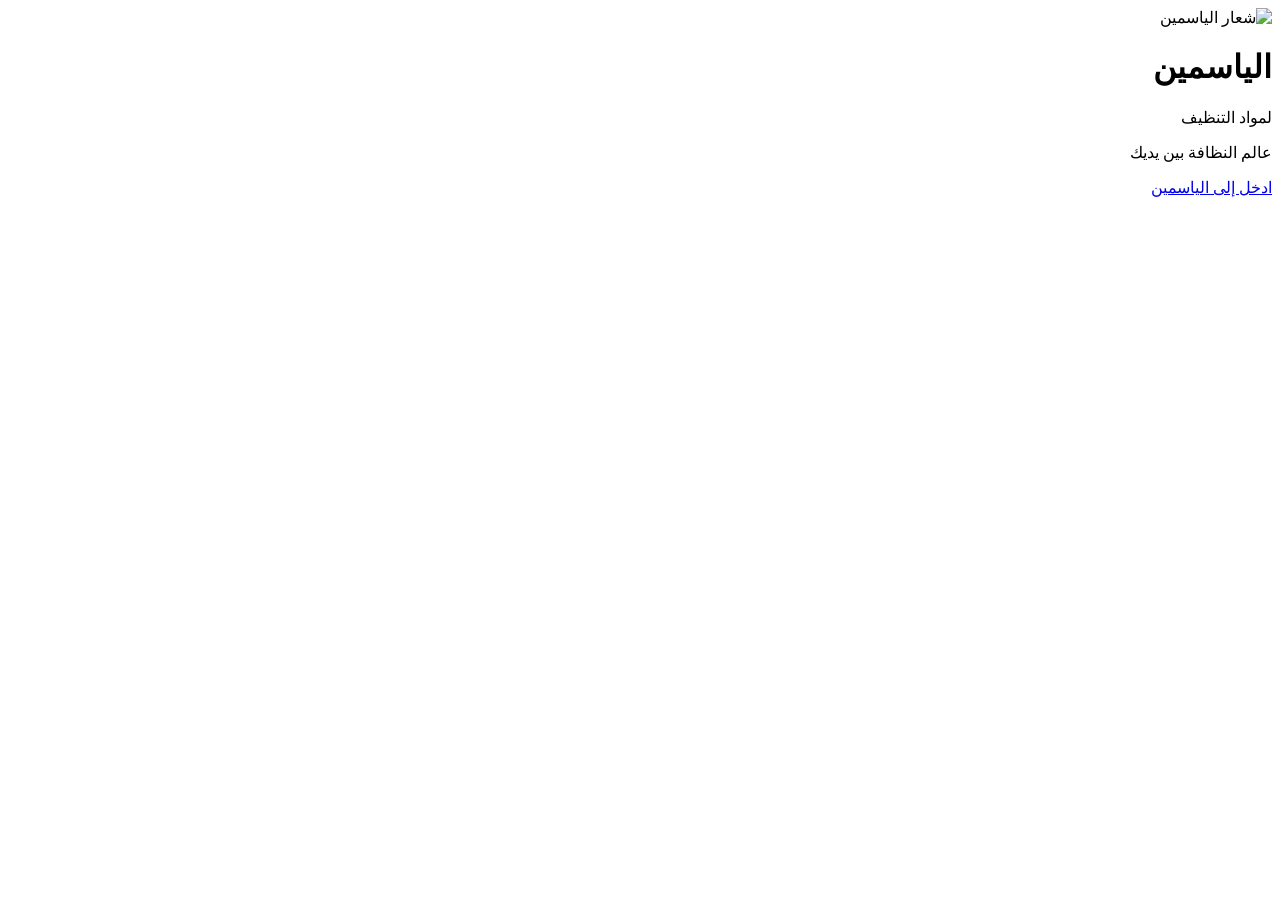
==== index.html @ d980d56c "Add initial index.html for cleaning products site" ====
<!DOCTYPE html>
<html lang="ar" dir="rtl">
<head>
  <meta charset="UTF-8">
  <meta name="viewport" content="width=device-width, initial-scale=1.0">
  <title>الياسمين لمواد التنظيف</title>
  <link rel="stylesheet" href="style.css">
</head>
<body>
  <div class="hero">
    <img src="logo.png" alt="شعار الياسمين" class="logo-img">
    <h1>الياسمين</h1>
    <p>لمواد التنظيف</p>
    <p class="welcome">عالم النظافة بين يديك</p>
    <a href="products.html" class="btn">ادخل إلى الياسمين</a>
  </div>
</body>
</html>
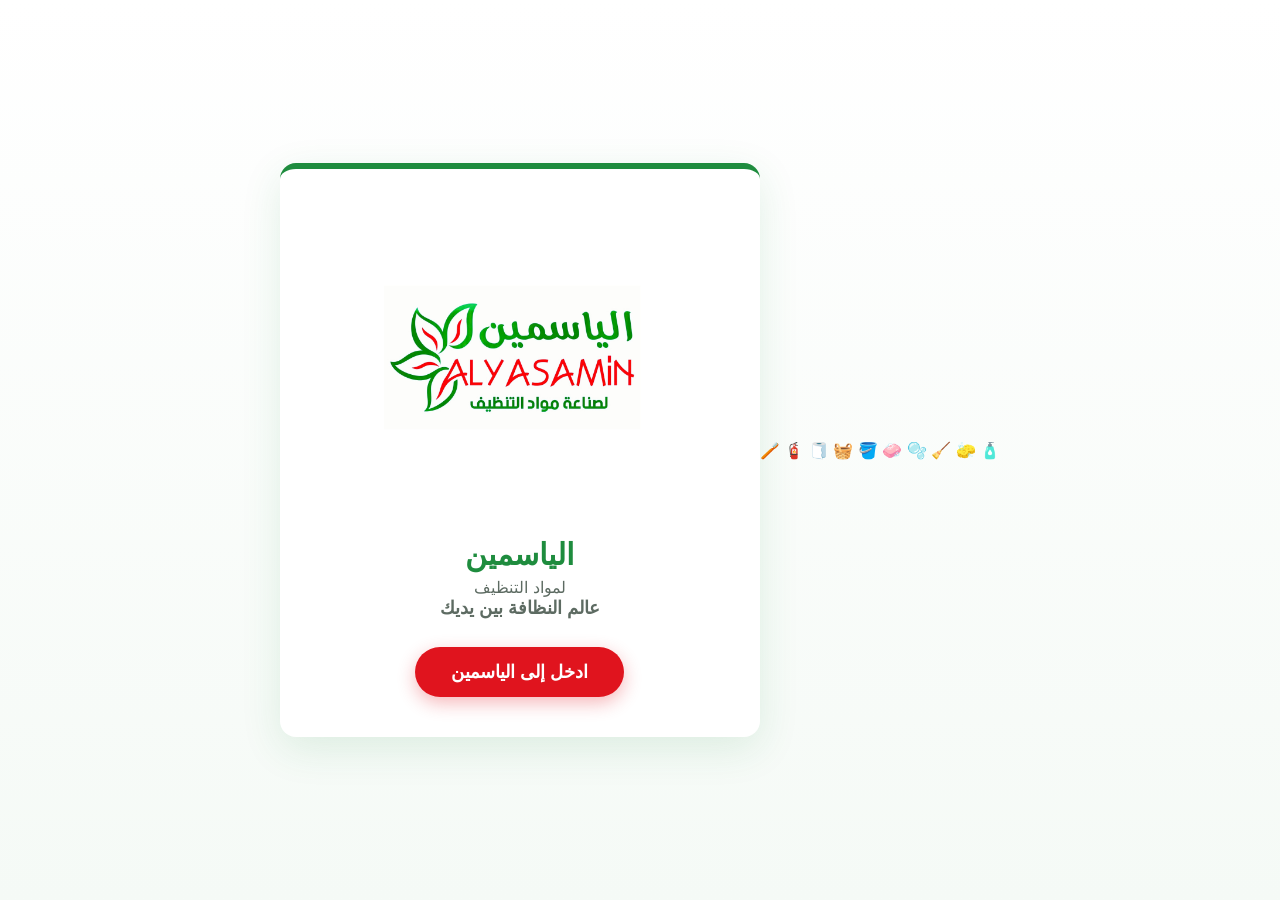
==== commit c6cf4e1d: "Add animated background icons to index.html Added animated icons for cleaning products in the backgr" ====
--- a/index.html
+++ b/index.html
@@ -7,6 +7,19 @@
   <link rel="stylesheet" href="style.css">
 </head>
 <body>
+  <div class="bg-icons" aria-hidden="true">
+    <span class="ico" style="--x:5%; --size:34px; --d:18s; --delay:-2s;">🧴</span>
+    <span class="ico" style="--x:15%; --size:44px; --d:22s; --delay:-9s;">🧽</span>
+    <span class="ico" style="--x:27%; --size:30px; --d:16s; --delay:-5s;">🧹</span>
+    <span class="ico" style="--x:38%; --size:40px; --d:20s; --delay:-12s;">🫧</span>
+    <span class="ico" style="--x:50%; --size:36px; --d:17s; --delay:-7s;">🧼</span>
+    <span class="ico" style="--x:62%; --size:46px; --d:23s; --delay:-14s;">🪣</span>
+    <span class="ico" style="--x:73%; --size:32px; --d:15s; --delay:-3s;">🧺</span>
+    <span class="ico" style="--x:84%; --size:38px; --d:21s; --delay:-10s;">🧻</span>
+    <span class="ico" style="--x:92%; --size:42px; --d:19s; --delay:-6s;">🧯</span>
+    <span class="ico" style="--x:33%; --size:28px; --d:24s; --delay:-16s;">🪥</span>
+  </div>
+
   <div class="hero">
     <img src="logo.png" alt="شعار الياسمين" class="logo-img">
     <h1>الياسمين</h1>
--- a/style.css
+++ b/style.css
@@ -0,0 +1,79 @@
+:root {
+  --green: #1e8c3e;
+  --red: #e0141e;
+  --bg: #f5faf6;
+  --text: #1d2b22;
+  --muted: #5d6b62;
+  --radius: 16px;
+}
+
+* {
+  box-sizing: border-box;
+}
+
+body {
+  margin: 0;
+  min-height: 100vh;
+  display: flex;
+  align-items: center;
+  justify-content: center;
+  padding: 24px 16px;
+  font-family: Tahoma, Arial, sans-serif;
+  color: var(--text);
+  background: linear-gradient(180deg, #ffffff 0%, var(--bg) 100%);
+}
+
+.hero {
+  width: 100%;
+  max-width: 480px;
+  padding: 40px 24px;
+  text-align: center;
+  background: #ffffff;
+  border-radius: var(--radius);
+  border-top: 6px solid var(--green);
+  box-shadow: 0 12px 40px rgba(30, 140, 62, 0.12);
+}
+
+.logo-img {
+  width: 100%;
+  max-width: 300px;
+  height: auto;
+  margin-bottom: 24px;
+}
+
+.hero h1 {
+  margin: 0 0 6px;
+  font-size: 30px;
+  color: var(--green);
+}
+
+.hero p {
+  margin: 0;
+  color: var(--muted);
+}
+
+.welcome {
+  margin-top: 16px;
+  font-size: 18px;
+  font-weight: bold;
+  color: var(--text);
+}
+
+.btn {
+  display: inline-block;
+  margin-top: 28px;
+  padding: 14px 36px;
+  border-radius: 999px;
+  background: var(--red);
+  color: #ffffff;
+  font-size: 18px;
+  font-weight: bold;
+  text-decoration: none;
+  box-shadow: 0 6px 18px rgba(224, 20, 30, 0.3);
+  transition: transform 0.15s, background 0.15s;
+}
+
+.btn:hover {
+  background: #c40f18;
+  transform: translateY(-2px);
+}
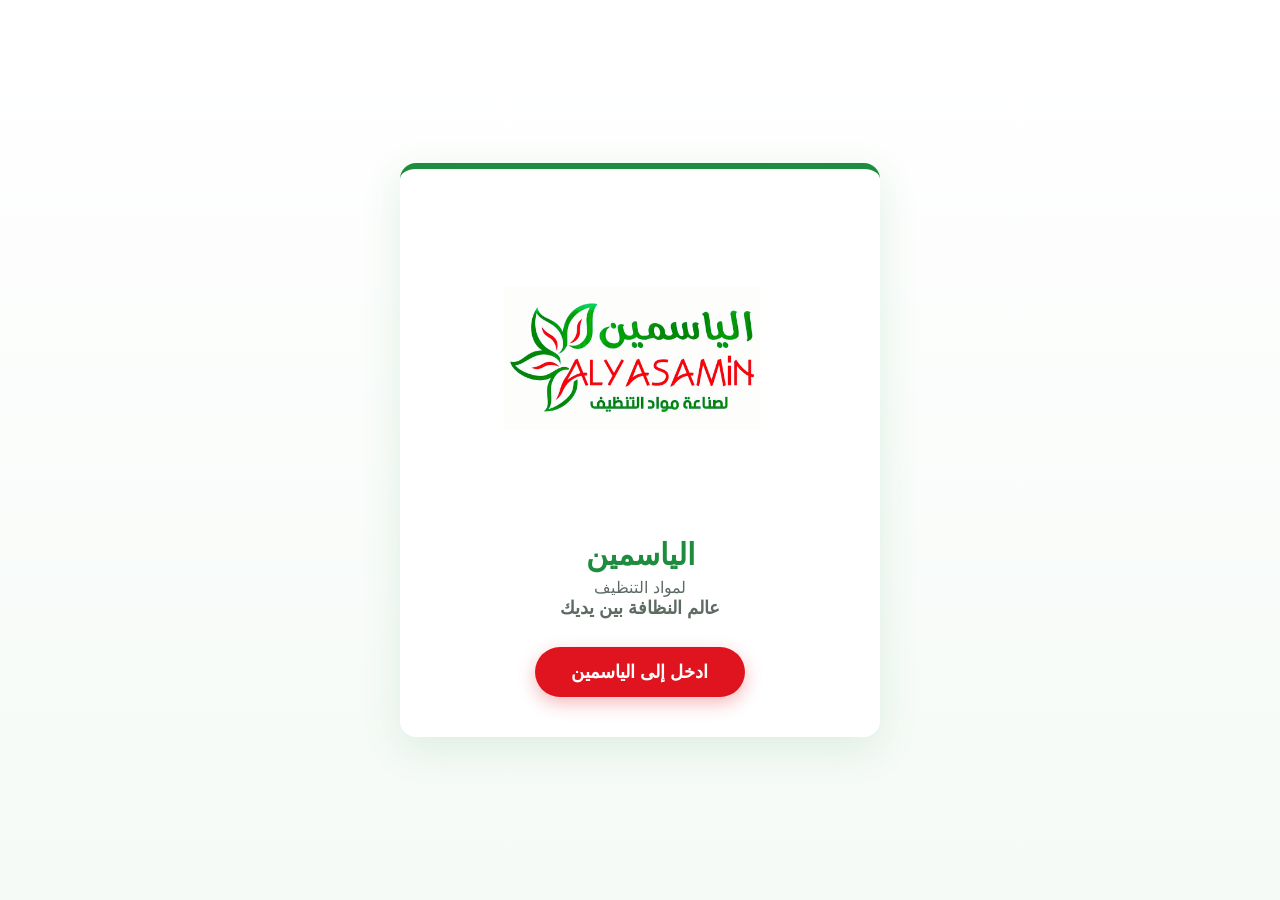
==== commit bf056537: "Update stylesheet link with version query" ====
--- a/index.html
+++ b/index.html
@@ -4,7 +4,7 @@
   <meta charset="UTF-8">
   <meta name="viewport" content="width=device-width, initial-scale=1.0">
   <title>الياسمين لمواد التنظيف</title>
-  <link rel="stylesheet" href="style.css">
+  <link rel="stylesheet" href="style.css?v=2">
 </head>
 <body>
   <div class="bg-icons" aria-hidden="true">
--- a/style.css
+++ b/style.css
@@ -21,9 +21,45 @@
   font-family: Tahoma, Arial, sans-serif;
   color: var(--text);
   background: linear-gradient(180deg, #ffffff 0%, var(--bg) 100%);
+  overflow-x: hidden;
+}
+
+.bg-icons {
+  position: fixed;
+  inset: 0;
+  overflow: hidden;
+  pointer-events: none;
+  z-index: 0;
+}
+
+.ico {
+  position: absolute;
+  bottom: -60px;
+  left: var(--x);
+  font-size: var(--size);
+  opacity: 0.18;
+  filter: grayscale(100%);
+  animation-name: float, sway;
+  animation-duration: var(--d), 6s;
+  animation-delay: var(--delay), 0s;
+  animation-iteration-count: infinite, infinite;
+  animation-timing-function: linear, ease-in-out;
+  animation-direction: normal, alternate;
+}
+
+@keyframes float {
+  from { transform: translateY(0) rotate(0deg); }
+  to { transform: translateY(-120vh) rotate(25deg); }
+}
+
+@keyframes sway {
+  from { translate: -25px 0; }
+  to { translate: 25px 0; }
 }
 
 .hero {
+  position: relative;
+  z-index: 1;
   width: 100%;
   max-width: 480px;
   padding: 40px 24px;
@@ -77,3 +113,10 @@
   background: #c40f18;
   transform: translateY(-2px);
 }
+
+@media (prefers-reduced-motion: reduce) {
+  .ico {
+    animation: none;
+    display: none;
+  }
+                               }
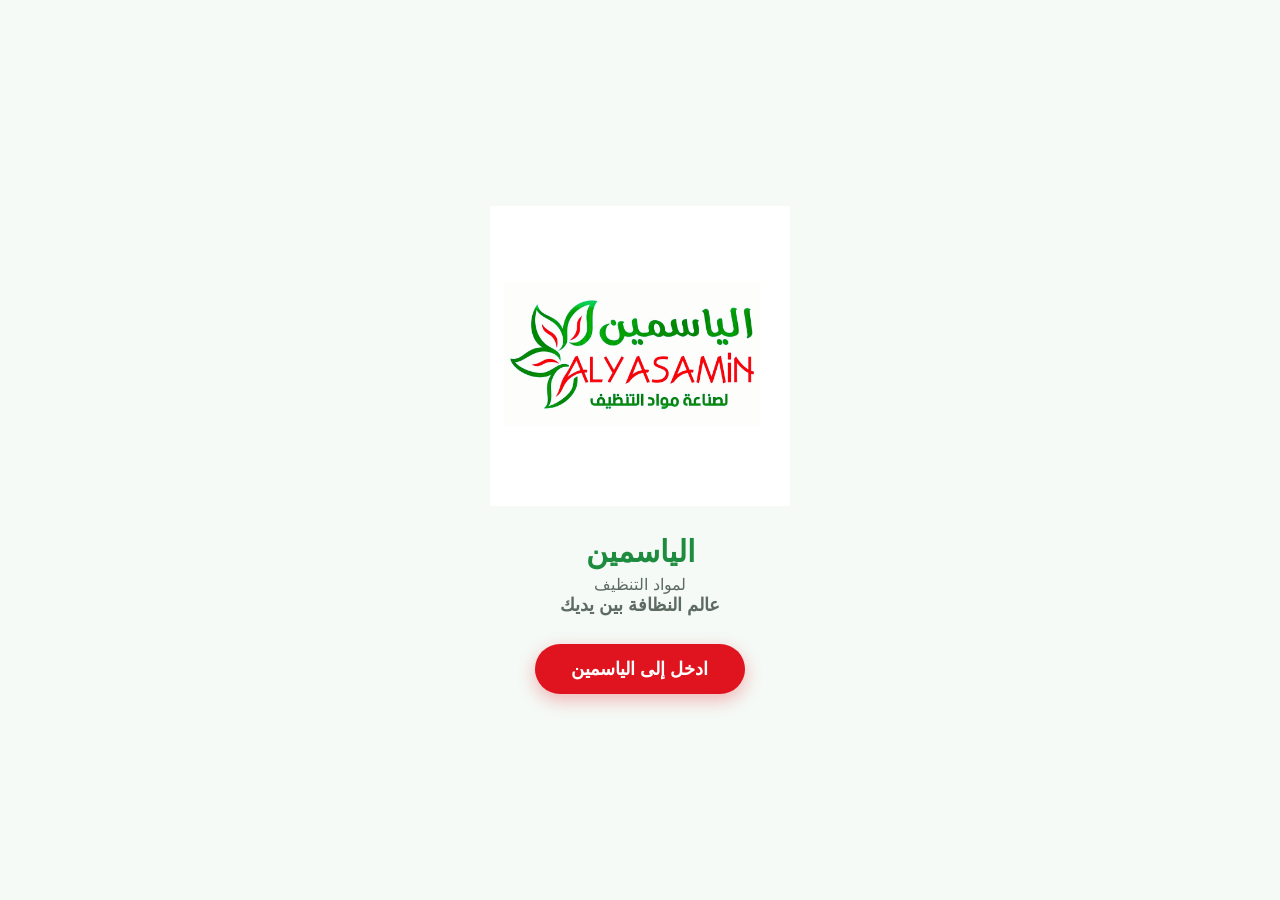
==== commit 0e7170f3: "Add internal CSS styles to index.html Added CSS styles for layout and animations." ====
--- a/index.html
+++ b/index.html
@@ -4,7 +4,115 @@
   <meta charset="UTF-8">
   <meta name="viewport" content="width=device-width, initial-scale=1.0">
   <title>الياسمين لمواد التنظيف</title>
-  <link rel="stylesheet" href="style.css?v=2">
+  <style>
+    :root {
+      --green: #1e8c3e;
+      --red: #e0141e;
+      --bg: #f5faf6;
+      --text: #1d2b22;
+      --muted: #5d6b62;
+    }
+
+    * { box-sizing: border-box; }
+
+    body {
+      margin: 0;
+      min-height: 100vh;
+      display: flex;
+      align-items: center;
+      justify-content: center;
+      padding: 24px 16px;
+      font-family: Tahoma, Arial, sans-serif;
+      color: var(--text);
+      background: var(--bg);
+      overflow-x: hidden;
+    }
+
+    .bg-icons {
+      position: fixed;
+      inset: 0;
+      overflow: hidden;
+      pointer-events: none;
+      z-index: 0;
+    }
+
+    .ico {
+      position: absolute;
+      bottom: -60px;
+      left: var(--x);
+      font-size: var(--size);
+      opacity: 0.18;
+      filter: grayscale(100%);
+      animation-name: float, sway;
+      animation-duration: var(--d), 6s;
+      animation-delay: var(--delay), 0s;
+      animation-iteration-count: infinite, infinite;
+      animation-timing-function: linear, ease-in-out;
+      animation-direction: normal, alternate;
+    }
+
+    @keyframes float {
+      from { transform: translateY(0) rotate(0deg); }
+      to { transform: translateY(-120vh) rotate(25deg); }
+    }
+
+    @keyframes sway {
+      from { translate: -25px 0; }
+      to { translate: 25px 0; }
+    }
+
+    .hero {
+      position: relative;
+      z-index: 1;
+      width: 100%;
+      max-width: 480px;
+      padding: 40px 24px;
+      text-align: center;
+    }
+
+    .logo-img {
+      width: 100%;
+      max-width: 300px;
+      height: auto;
+      margin-bottom: 24px;
+      mix-blend-mode: multiply;
+    }
+
+    .hero h1 {
+      margin: 0 0 6px;
+      font-size: 30px;
+      color: var(--green);
+    }
+
+    .hero p {
+      margin: 0;
+      color: var(--muted);
+    }
+
+    .welcome {
+      margin-top: 16px;
+      font-size: 18px;
+      font-weight: bold;
+      color: var(--text);
+    }
+
+    .btn {
+      display: inline-block;
+      margin-top: 28px;
+      padding: 14px 36px;
+      border-radius: 999px;
+      background: var(--red);
+      color: #ffffff;
+      font-size: 18px;
+      font-weight: bold;
+      text-decoration: none;
+      box-shadow: 0 6px 18px rgba(224, 20, 30, 0.3);
+    }
+
+    @media (prefers-reduced-motion: reduce) {
+      .ico { animation: none; display: none; }
+    }
+  </style>
 </head>
 <body>
   <div class="bg-icons" aria-hidden="true">
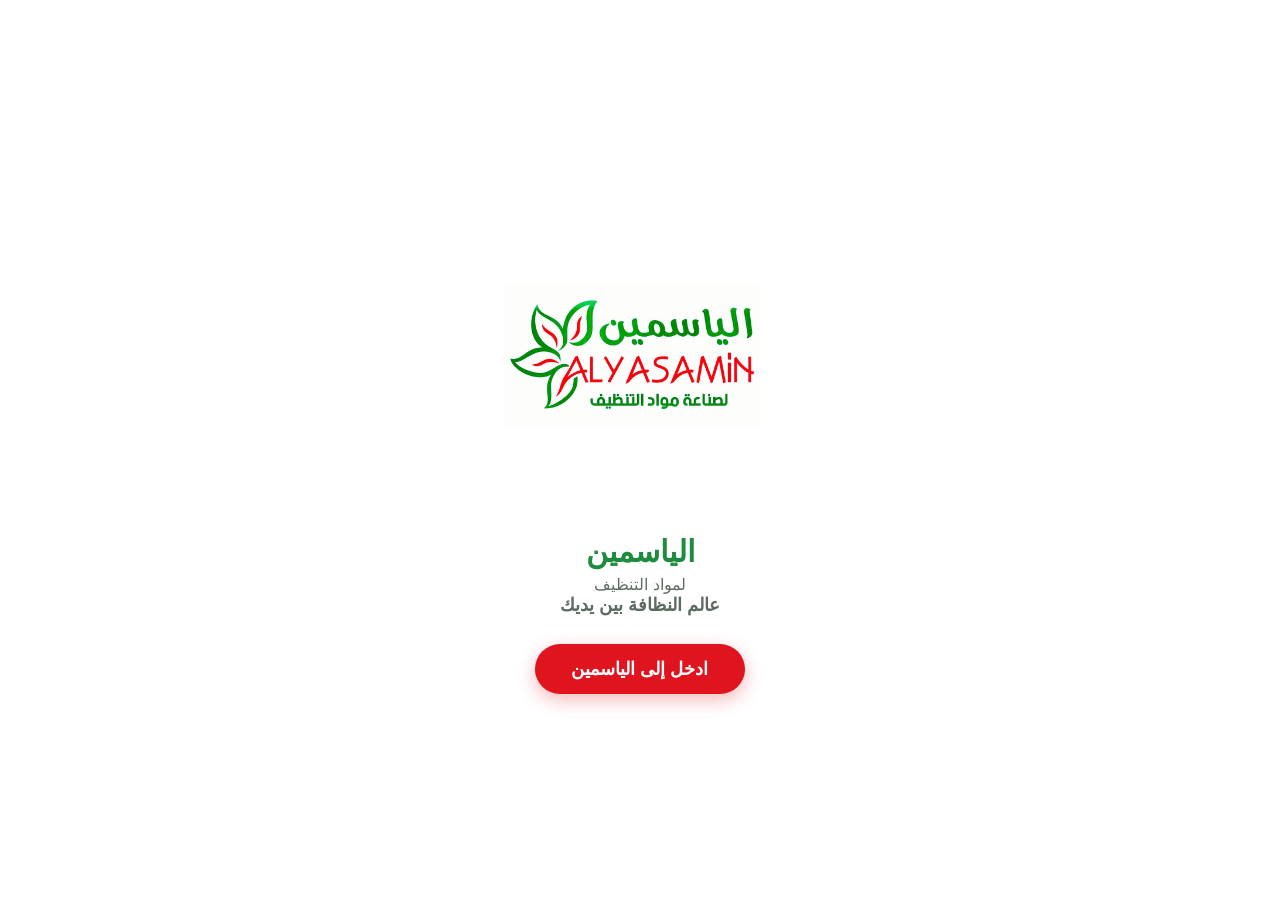
==== commit dd2916ba: "Change background color variable to white" ====
--- a/index.html
+++ b/index.html
@@ -8,7 +8,7 @@
     :root {
       --green: #1e8c3e;
       --red: #e0141e;
-      --bg: #f5faf6;
+      --bg: #ffffff;
       --text: #1d2b22;
       --muted: #5d6b62;
     }
